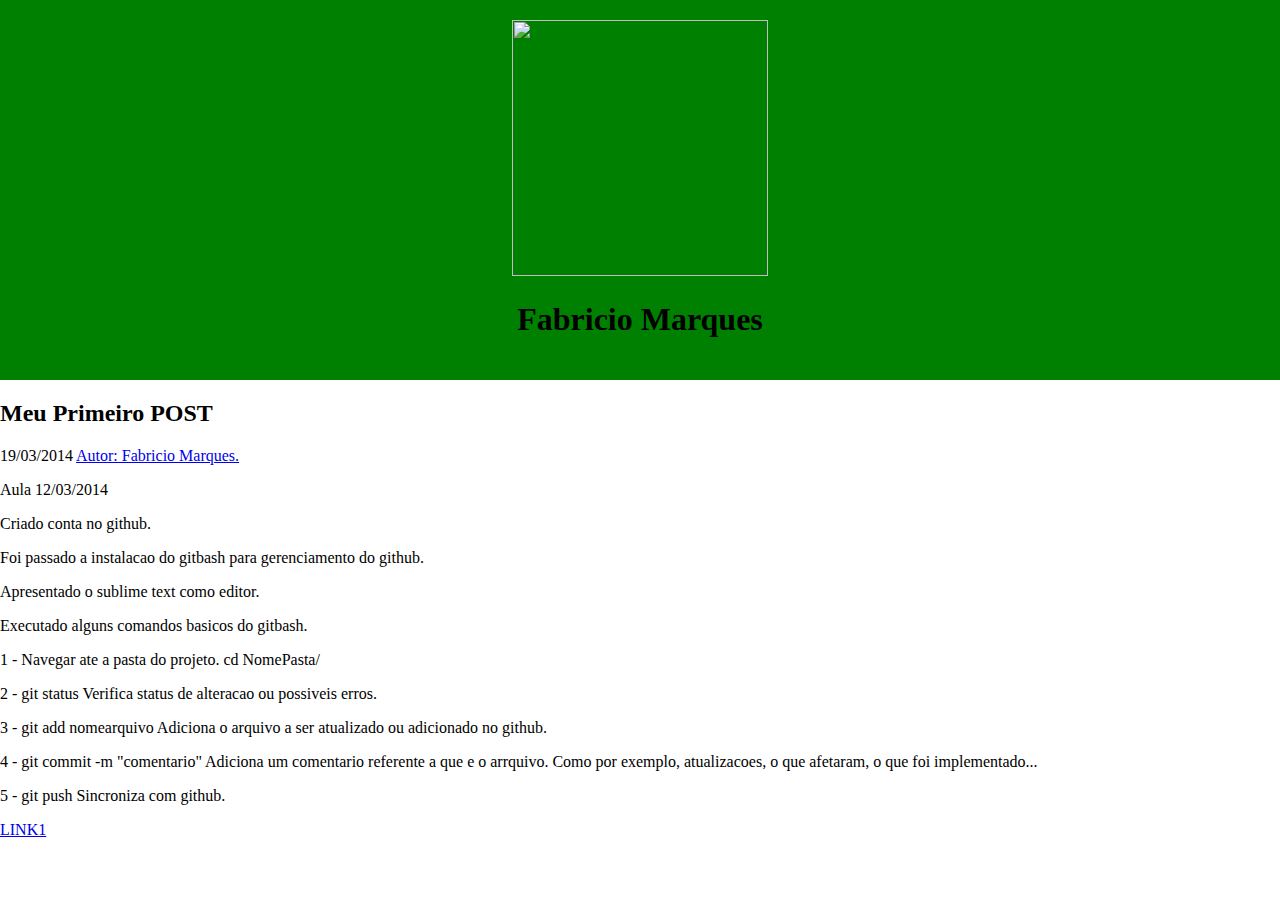
==== aqua.html @ f18ae240 "nova pagina aqua" ====
<!DOCTYPE html>
<html>

<head>
	<meta charset="UTF-8">
	<title>Fabricio Marques</title>
	<LINK rel="STYLESHEET" href="ESTILO.css"> </LINK>
</head>

<body>
	<div>
	<img src="http://www.melhorpeixe.com/wp-content/gallery/top-5-aquarios-plantados/aquario_plantado_chow_324.jpg" width="256" height="256">
	<h1>Fabricio Marques</h1>
	</div>
	<h2>Meu Primeiro POST</h2>
	<p>19/03/2014 <a href="https://www.facebook.com/Fabriciosolit">Autor: Fabricio Marques.</a>
	<p>Aula 12/03/2014</p>

<p>Criado conta no github.</p>

<p>Foi passado a instalacao do gitbash para gerenciamento do github.</p>

<p>Apresentado o sublime text como editor.</p>

<p>Executado alguns comandos basicos do gitbash.</p>

<p>1 - Navegar ate a pasta do projeto.
 cd NomePasta/</p>

<p>2 - git status
 Verifica status de alteracao ou possiveis erros.</p>

<p>3 - git add nomearquivo
 Adiciona o arquivo a ser atualizado ou adicionado no github.</p>
 
<p>4 - git commit -m "comentario"
 Adiciona um comentario referente a que e o arrquivo. Como por exemplo, atualizacoes, o que afetaram, o que foi implementado...</p>
 
<p>5 - git push
 Sincroniza com github.</p>	

 <a href="POST_1.html">LINK1</a>
</body>

</html>
---- ESTILO.css ----
body{
		margin: 0;
	}
	div {
		background-image: url(http://4.bp.blogspot.com/-lp3QXFhYZ4I/UYft521c5dI/AAAAAAAANnw/SUgcuypy3to/s640/Grama.jpg);
				background-repeat: no-repeat;
		background-size: cover;
		background-color: green;
		text-align: center;
		padding: 20px 0px;
		}
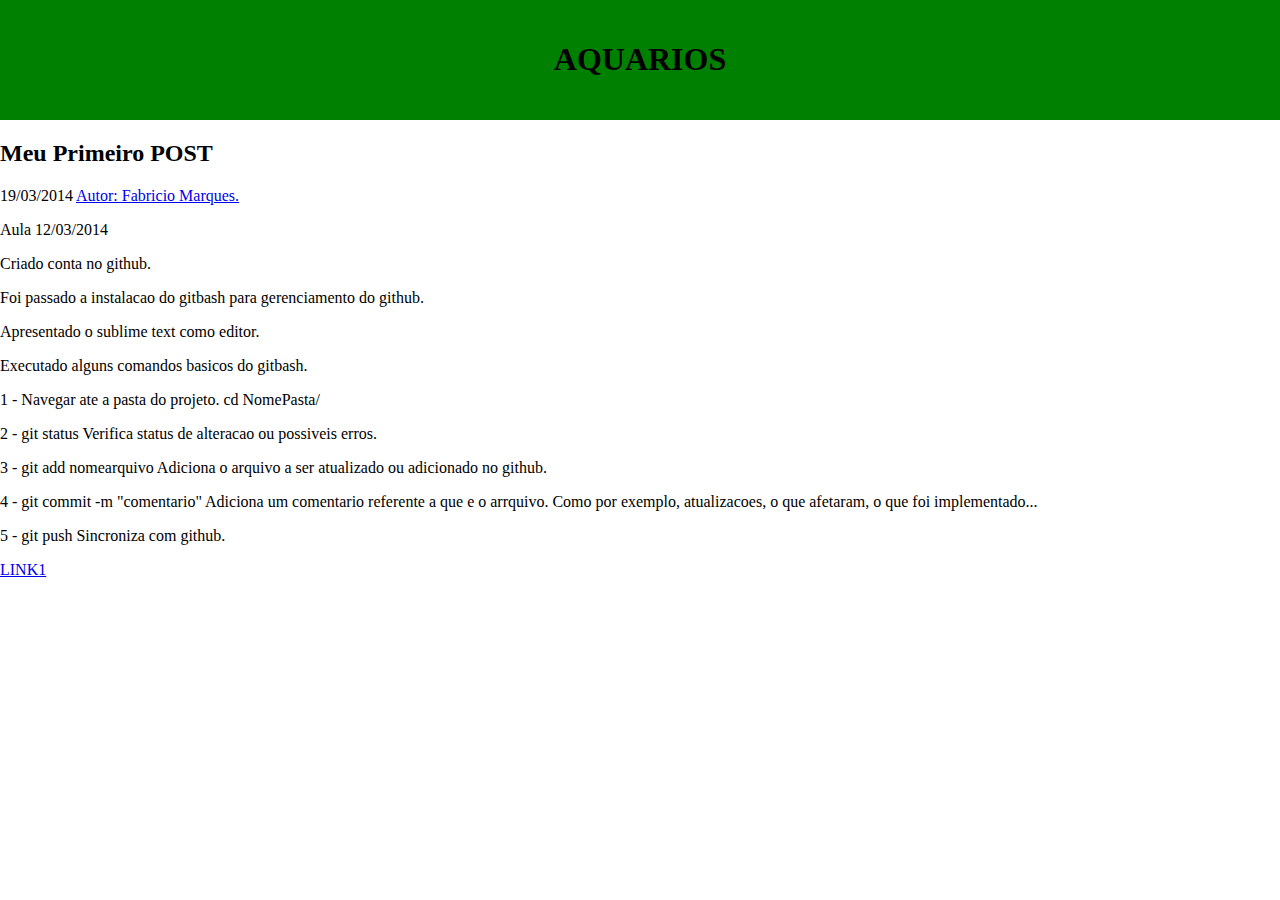
==== commit 3720dc9d: "nova pagina aqua" ====
--- a/aqua.html
+++ b/aqua.html
@@ -3,14 +3,25 @@
 
 <head>
 	<meta charset="UTF-8">
-	<title>Fabricio Marques</title>
-	<LINK rel="STYLESHEET" href="ESTILO.css"> </LINK>
+	<title>AQUARIOS</title>
+	<style>
+		body{
+		margin: 0;
+	}
+	div {
+		background-image: url(http://www.melhorpeixe.com/wp-content/gallery/top-5-aquarios-plantados/aquario_plantado_chow_324.jpg);
+				background-repeat: no-repeat;
+		background-size: cover;
+		background-color: green;
+		text-align: center;
+		padding: 20px 0px;
+		}
+	</style>
 </head>
 
 <body>
 	<div>
-	<img src="http://www.melhorpeixe.com/wp-content/gallery/top-5-aquarios-plantados/aquario_plantado_chow_324.jpg" width="256" height="256">
-	<h1>Fabricio Marques</h1>
+	<h1>AQUARIOS</h1>
 	</div>
 	<h2>Meu Primeiro POST</h2>
 	<p>19/03/2014 <a href="https://www.facebook.com/Fabriciosolit">Autor: Fabricio Marques.</a>
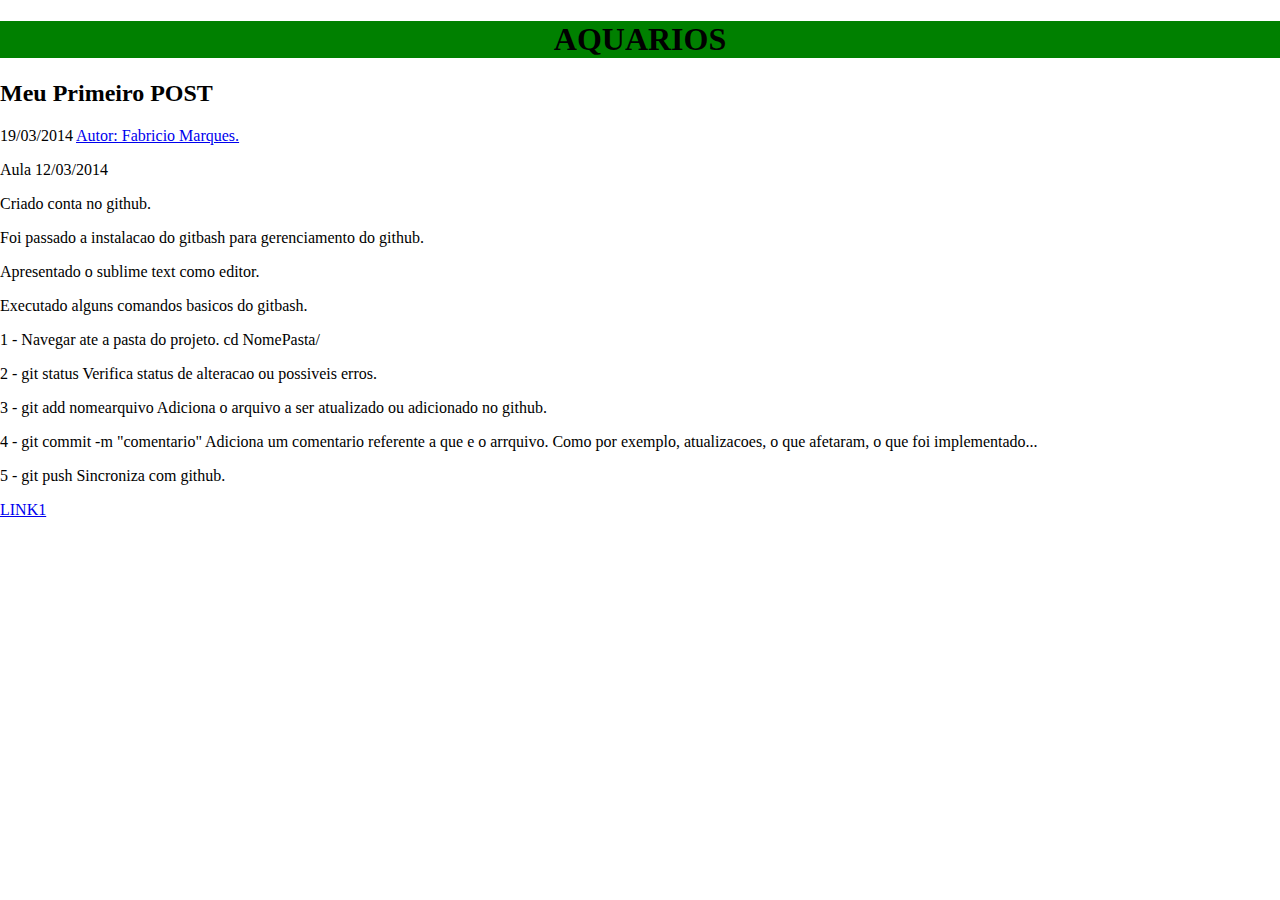
==== commit 81a0318e: "nova pagina aqua" ====
--- a/aqua.html
+++ b/aqua.html
@@ -14,7 +14,6 @@
 		background-size: cover;
 		background-color: green;
 		text-align: center;
-		padding: 20px 0px;
 		}
 	</style>
 </head>
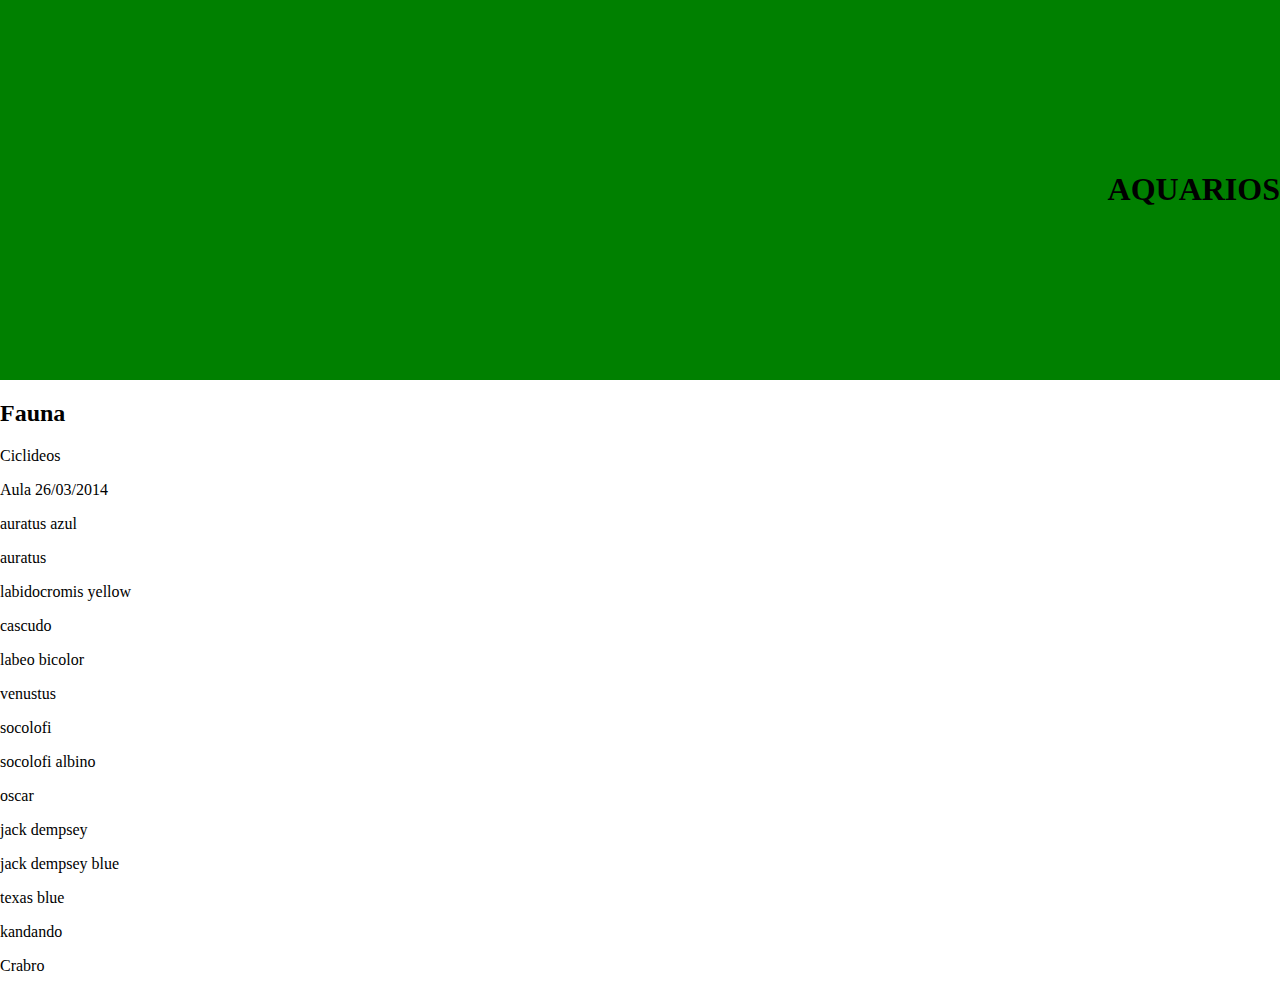
==== commit ec0e3ac3: "exercicio aula 260314" ====
--- a/aqua.html
+++ b/aqua.html
@@ -14,42 +14,34 @@
 		background-size: cover;
 		background-color: green;
 		text-align: center;
+		padding: 150px 0px;
 		}
 	</style>
 </head>
 
 <body>
 	<div>
-	<h1>AQUARIOS</h1>
+	<h1 align="right">AQUARIOS</h1>
 	</div>
-	<h2>Meu Primeiro POST</h2>
-	<p>19/03/2014 <a href="https://www.facebook.com/Fabriciosolit">Autor: Fabricio Marques.</a>
-	<p>Aula 12/03/2014</p>
+	<h2>Fauna</h2>
+	<p>Ciclideos</p>
+	<p>Aula 26/03/2014</p>
 
-<p>Criado conta no github.</p>
+<p>auratus azul	</p>
+<p>auratus	</p>
+<p>labidocromis yellow</p>	
+<p>cascudo</p>	
+<p>labeo bicolor</p>	
+<p>venustus</p>	
+<p>socolofi	</p>
+<p>socolofi albino</p>	
+<p>oscar</p>	
+<p>jack dempsey</p>	
+<p>jack dempsey blue</p>	
+<p>texas blue</p>	
+<p>kandando</p>	
+<p>Crabro</p>	
 
-<p>Foi passado a instalacao do gitbash para gerenciamento do github.</p>
-
-<p>Apresentado o sublime text como editor.</p>
-
-<p>Executado alguns comandos basicos do gitbash.</p>
-
-<p>1 - Navegar ate a pasta do projeto.
- cd NomePasta/</p>
-
-<p>2 - git status
- Verifica status de alteracao ou possiveis erros.</p>
-
-<p>3 - git add nomearquivo
- Adiciona o arquivo a ser atualizado ou adicionado no github.</p>
- 
-<p>4 - git commit -m "comentario"
- Adiciona um comentario referente a que e o arrquivo. Como por exemplo, atualizacoes, o que afetaram, o que foi implementado...</p>
- 
-<p>5 - git push
- Sincroniza com github.</p>	
-
- <a href="POST_1.html">LINK1</a>
 </body>
 
 </html>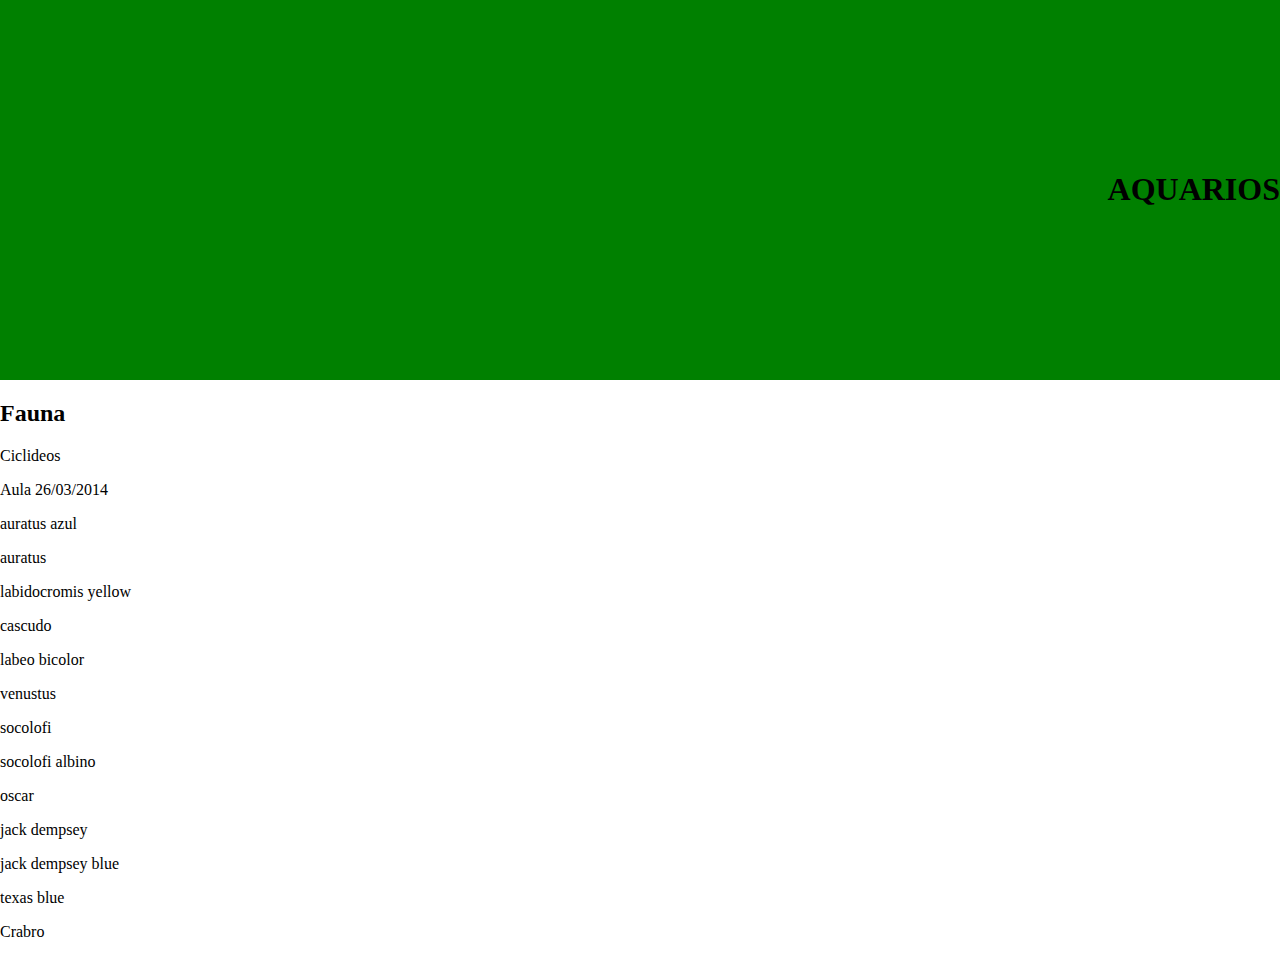
==== commit 8fcf38f8: "alteracao aqua" ====
--- a/aqua.html
+++ b/aqua.html
@@ -13,7 +13,7 @@
 				background-repeat: no-repeat;
 		background-size: cover;
 		background-color: green;
-		text-align: center;
+		text-align: right;
 		padding: 150px 0px;
 		}
 	</style>
@@ -21,7 +21,7 @@
 
 <body>
 	<div>
-	<h1 align="right">AQUARIOS</h1>
+	<h1>AQUARIOS</h1>
 	</div>
 	<h2>Fauna</h2>
 	<p>Ciclideos</p>
@@ -39,7 +39,6 @@
 <p>jack dempsey</p>	
 <p>jack dempsey blue</p>	
 <p>texas blue</p>	
-<p>kandando</p>	
 <p>Crabro</p>	
 
 </body>
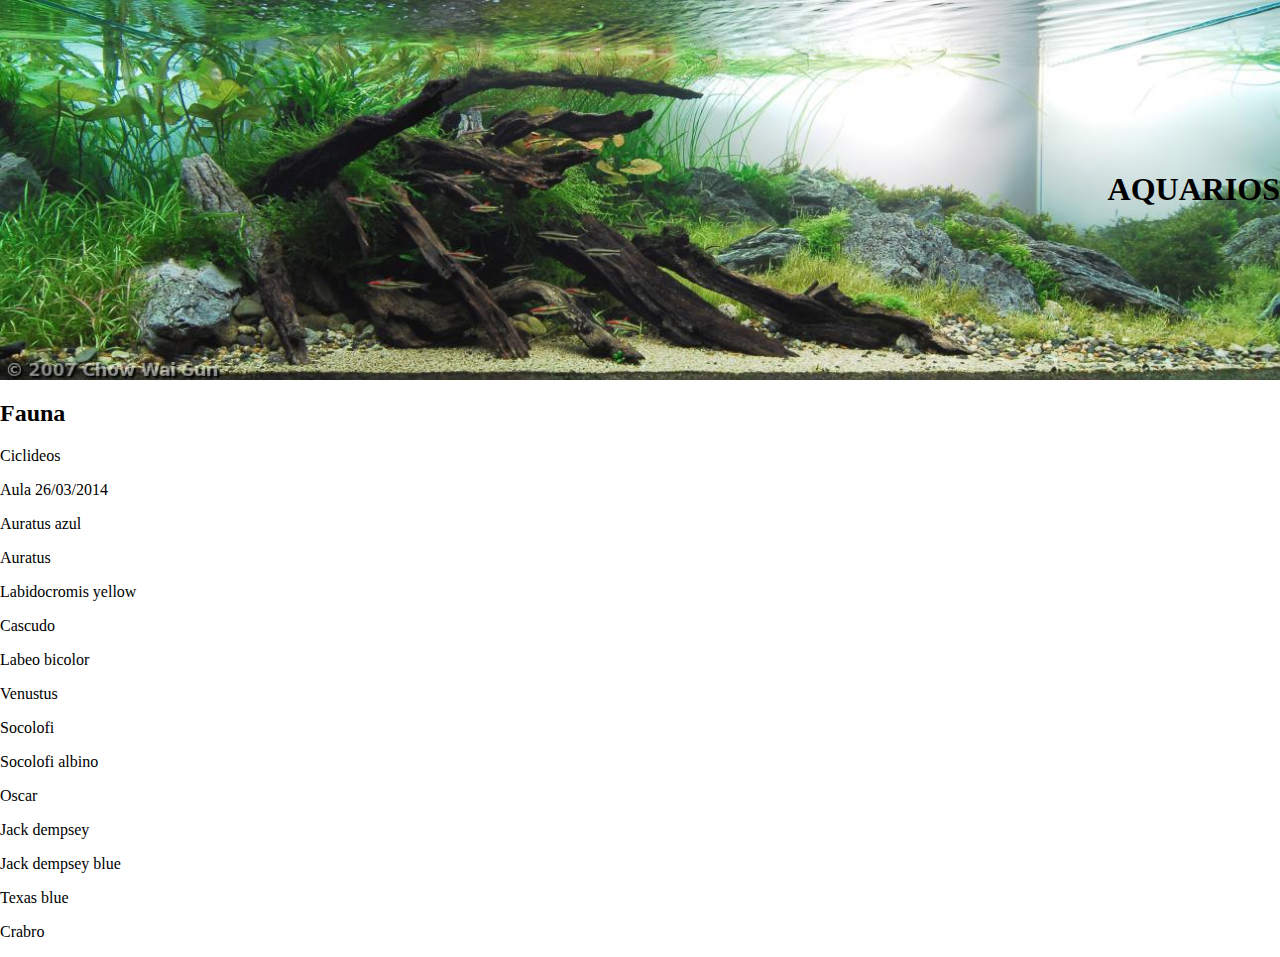
==== commit 16f846b0: "Alteracao Lista Fauna" ====
--- a/aqua.html
+++ b/aqua.html
@@ -9,7 +9,7 @@
 		margin: 0;
 	}
 	div {
-		background-image: url(http://www.melhorpeixe.com/wp-content/gallery/top-5-aquarios-plantados/aquario_plantado_chow_324.jpg);
+		background-image: url(aquario_plantado.jpg);
 				background-repeat: no-repeat;
 		background-size: cover;
 		background-color: green;
@@ -27,20 +27,19 @@
 	<p>Ciclideos</p>
 	<p>Aula 26/03/2014</p>
 
-<p>auratus azul	</p>
-<p>auratus	</p>
-<p>labidocromis yellow</p>	
-<p>cascudo</p>	
-<p>labeo bicolor</p>	
-<p>venustus</p>	
-<p>socolofi	</p>
-<p>socolofi albino</p>	
-<p>oscar</p>	
-<p>jack dempsey</p>	
-<p>jack dempsey blue</p>	
-<p>texas blue</p>	
-<p>Crabro</p>	
-
+<p>	Auratus azul	</p>
+<p>	Auratus	</p>
+<p>	Labidocromis yellow</p>	
+<p>	Cascudo</p>	
+<p>	Labeo bicolor</p>	
+<p>	Venustus</p>	
+<p>	Socolofi	</p>
+<p>	Socolofi albino</p>	
+<p>	Oscar</p>	
+<p>	Jack dempsey</p>	
+<p>	Jack dempsey blue</p>	
+<p>	Texas blue</p>	
+<p>	Crabro</p>	
 </body>
 
 </html>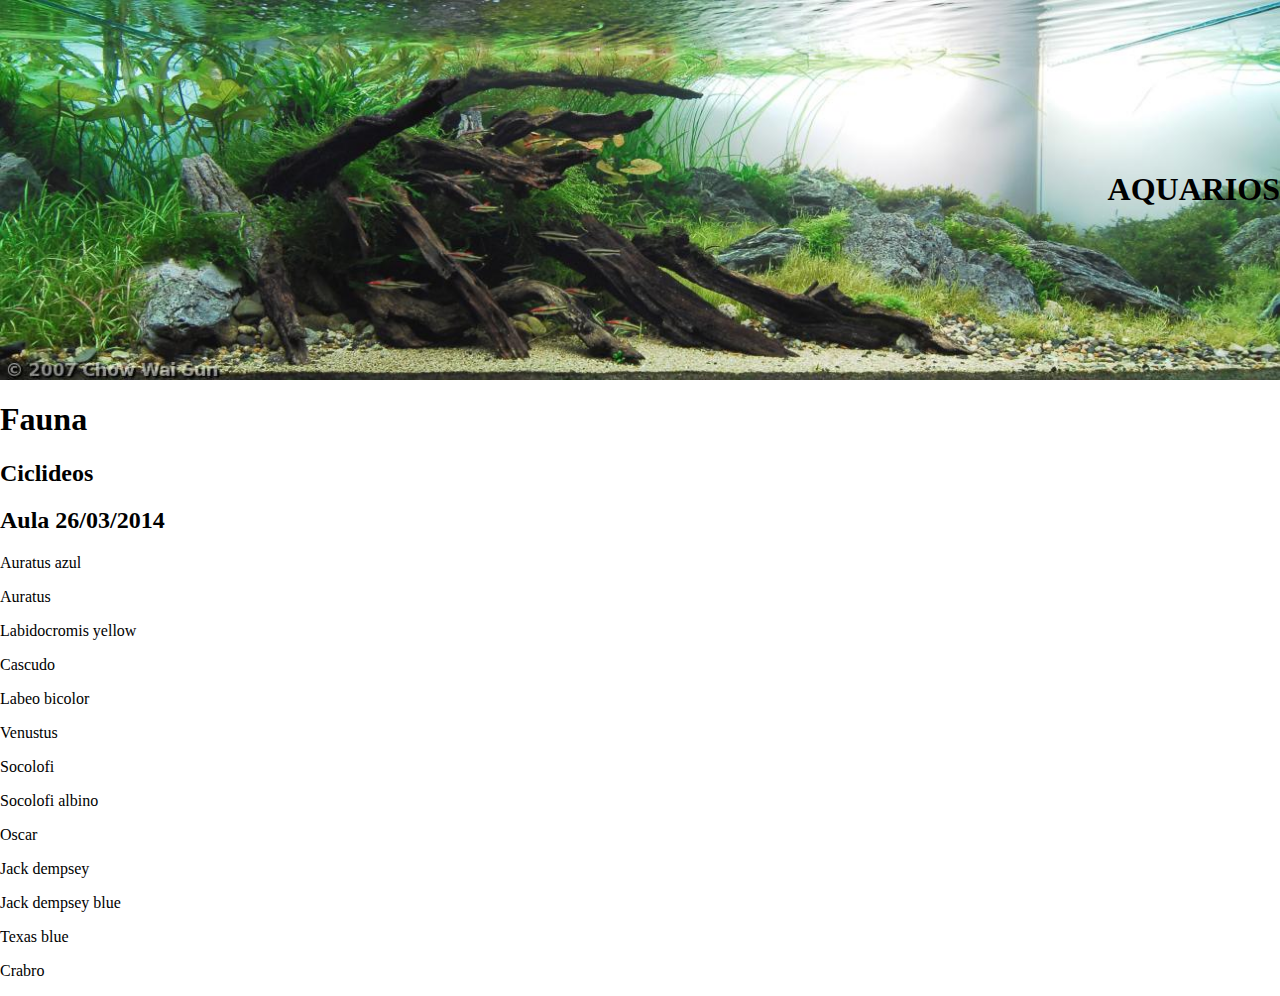
==== commit 21469e3c: "Alteracao Lista Fauna" ====
--- a/aqua.html
+++ b/aqua.html
@@ -23,9 +23,9 @@
 	<div>
 	<h1>AQUARIOS</h1>
 	</div>
-	<h2>Fauna</h2>
-	<p>Ciclideos</p>
-	<p>Aula 26/03/2014</p>
+	<h1>Fauna</h1>
+	<h2>	Ciclideos</h2>
+	<h2>	Aula 26/03/2014</h2>
 
 <p>	Auratus azul	</p>
 <p>	Auratus	</p>
